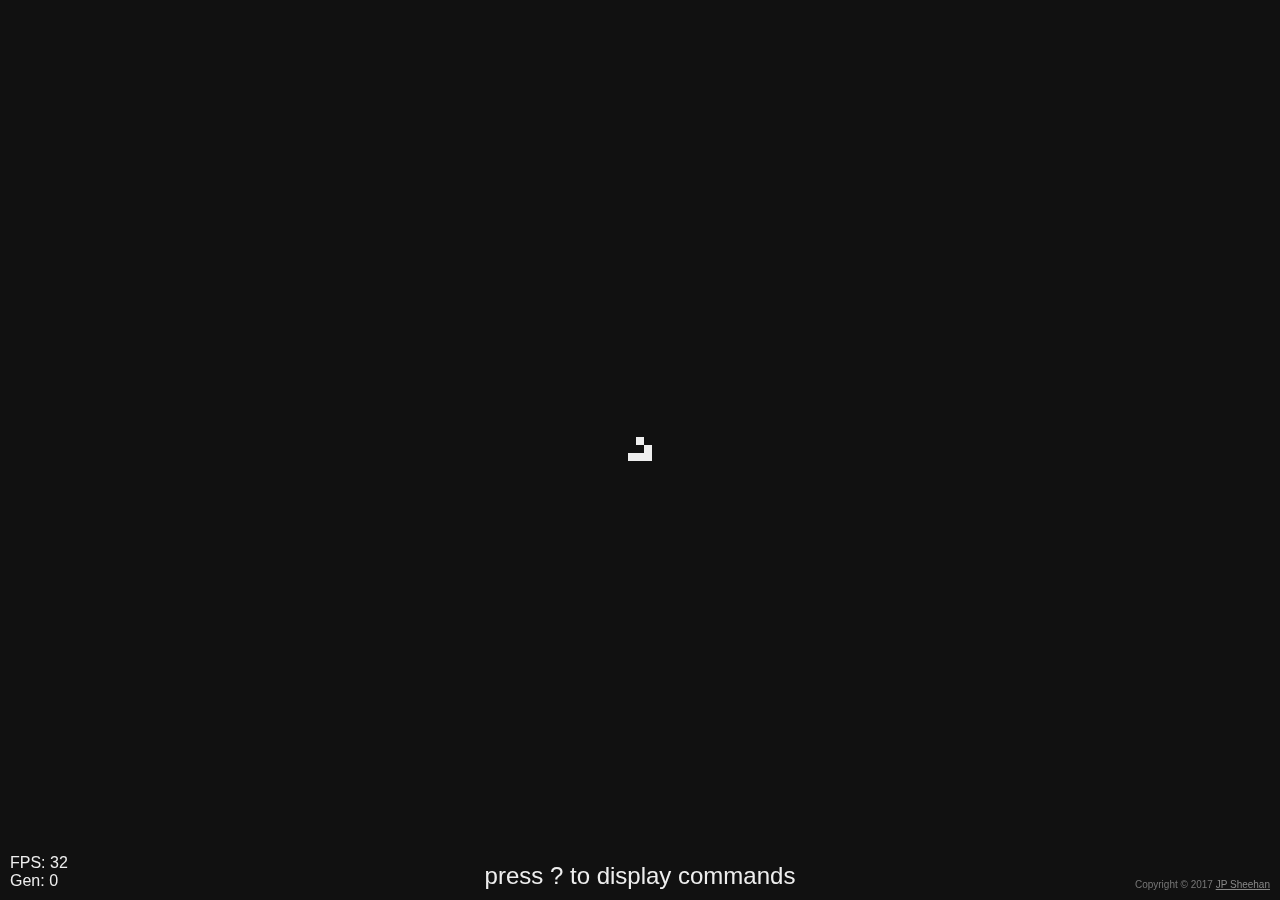
==== index.html @ b77a0a26 "Renamed life.html to index.html" ====
<!DOCTYPE html>
<html>
  <head>
    <title>Conway's Game of Life</title>
    <link rel='stylesheet' href='style.css' type='text/css' />
  </head>
  <body>
    <canvas id='life'></canvas>
    <div id='info'>
      FPS: <span id='fps'>32</span><br />
      Gen: <span id='generation'>0</span>
    </div>
    <div id='message'>press ? to display commands</div>
    <div id='help'>
      <h3>Help</h3>
      <a href="https://en.wikipedia.org/wiki/Conway's_Game_of_Life">What is this?</a>
      <br />
      <br />
      <table>
        <thead>
          <tr>
            <td>Key</td>
            <td>Command</td>
          </tr>
        </thead>
        <tbody>
          <tr>
            <td>&lt;space&gt;</td>
            <td>start/stop life</td>
          </tr>
          <tr>
            <td>,</td>
            <td>decrease speed</td>
          </tr>
          <tr>
            <td>.</td>
            <td>increase speed</td>
          </tr>
          <tr>
            <td>s</td>
            <td>change shape</td>
          </tr>
          <tr>
            <td>c</td>
            <td>clear grid</td>
          </tr>
          <tr>
            <td>r</td>
            <td>reset the game</td>
          </tr>
          <tr>
            <td>1 - 6</td>
            <td>spawn various patterns</td>
          </tr>
          <tr>
            <td>?</td>
            <td>toggle this message</td>
          </tr>
        </tbody>
      </table>
    </div>
    <div id='copyright'>Copyright &copy; 2017 <a href='https://sheehan.nz/'>JP Sheehan</a></div>
    <script type='text/javascript' src='life.js'></script>
    <script type='text/javascript' src='life-html.js'></script>
  </body>
</html>
---- style.css ----
html, body {
  margin: 0px;
  padding: 0px;
  background-color: #111;
  font-family: 'Trebuchet MS', Arial, sans-serif;
}

#help {
  position: fixed;
  background-color: #111;
  color: #eee;
  left: 25%;
  top: 10px;
  text-align: center;
  width: 50%;
  opacity: 0.0;
}

#help table {
  margin: 0px auto;
}

#help table thead {
  font-weight: bold;
}

#info {
  position: fixed;
  bottom: 10px !important;
  left: 10px !important;
  color: #EEE;
  margin: 0px;
}

#message {
  position: fixed;
  bottom: 10px;
  left: 25%;
  width: 50%;
  text-align: center;
  margin: 0px;
  color: #EEE;
  font-size: 24px;
}

#copyright {
  position: fixed;
  bottom: 10px;
  right: 10px;
  color: #777;
  font-size: 10px;
}

a {
  color: #888;
}
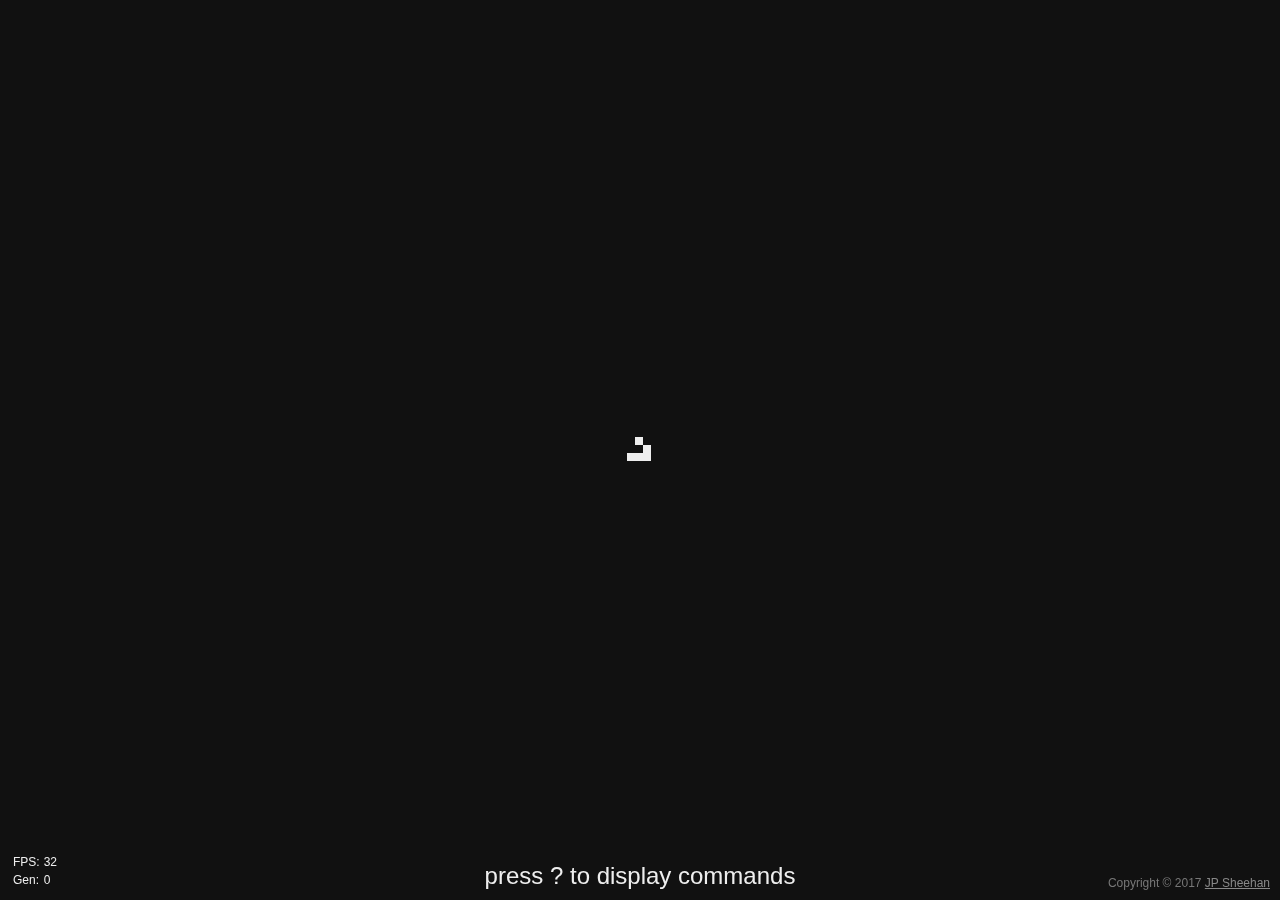
==== commit 9a352616: "Added resizing of the grid" ====
--- a/index.html
+++ b/index.html
@@ -7,8 +7,16 @@
   <body>
     <canvas id='life'></canvas>
     <div id='info'>
-      FPS: <span id='fps'>32</span><br />
-      Gen: <span id='generation'>0</span>
+      <table>
+        <tr>
+          <td>FPS:</td>
+          <td><span id='fps'>32</span></td>
+        </tr>
+        <tr>
+          <td>Gen:</td>
+          <td><span id='generation'>0</span></td>
+        </tr>
+      </table>
     </div>
     <div id='message'>press ? to display commands</div>
     <div id='help'>
--- a/style.css
+++ b/style.css
@@ -30,6 +30,7 @@
   left: 10px !important;
   color: #EEE;
   margin: 0px;
+  font-size: 12px;
 }
 
 #message {
@@ -48,7 +49,7 @@
   bottom: 10px;
   right: 10px;
   color: #777;
-  font-size: 10px;
+  font-size: 12px;
 }
 
 a {
